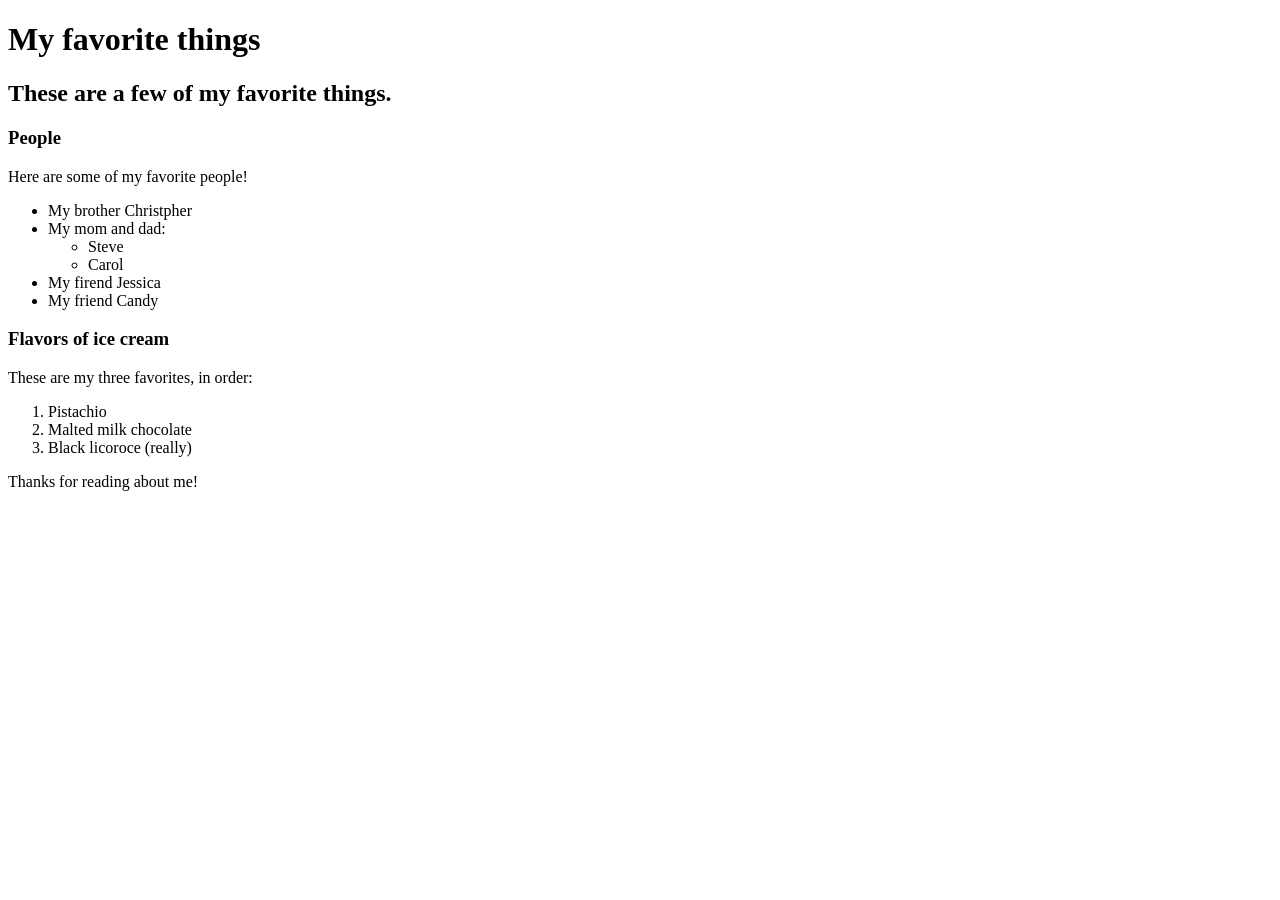
==== favorite-things.html @ b9b5b0e9 "add web page with info on favorite things" ====
<!DOCTYPE html>
<html lang="=en-US">
  <head>
    <title>Our favorite things</title>
  </head>
  <body>
    <h1>My favorite things</h1>
    <h2>These are a few of my favorite things.</h2>
    <h3>People</h3>
    <p>Here are some of my favorite people!</p>
    <ul>
        <li>My brother Christpher</li>
        <li>My mom and dad:</li>
          <ul>
            <li>Steve</li>
            <li>Carol</li>
          </ul>
        <li>My firend Jessica</li>
        <li>My friend Candy</li>
    </ul>

    <h3>Flavors of ice cream</h3>
    <p>These are my three favorites, in order:</p>
    <ol>
      <li>Pistachio</li>
      <li>Malted milk chocolate</li>
      <li>Black licoroce (really)</li>
    </ol>

    <p>Thanks for reading about me!</p>
  </body>
</html>
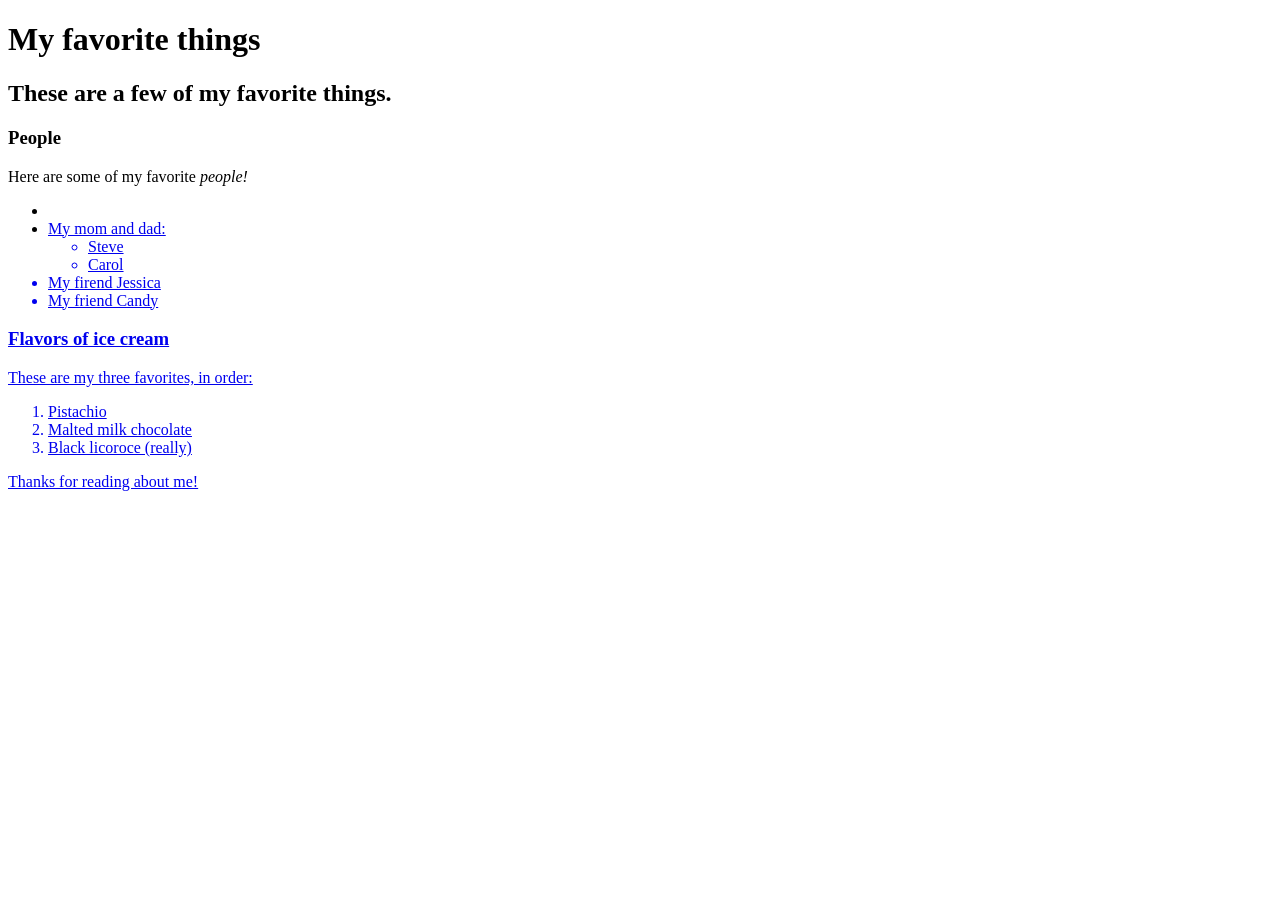
==== commit 7c7a110a: "updated sources" ====
--- a/favorite-things.html
+++ b/favorite-things.html
@@ -7,9 +7,10 @@
     <h1>My favorite things</h1>
     <h2>These are a few of my favorite things.</h2>
     <h3>People</h3>
-    <p>Here are some of my favorite people!</p>
+    <p>Here are some of my favorite <em> people!</em></p>
     <ul>
-        <li>My brother Christpher</li>
+        <li>
+          <a href=My brother Christpher</li>
         <li>My mom and dad:</li>
           <ul>
             <li>Steve</li>
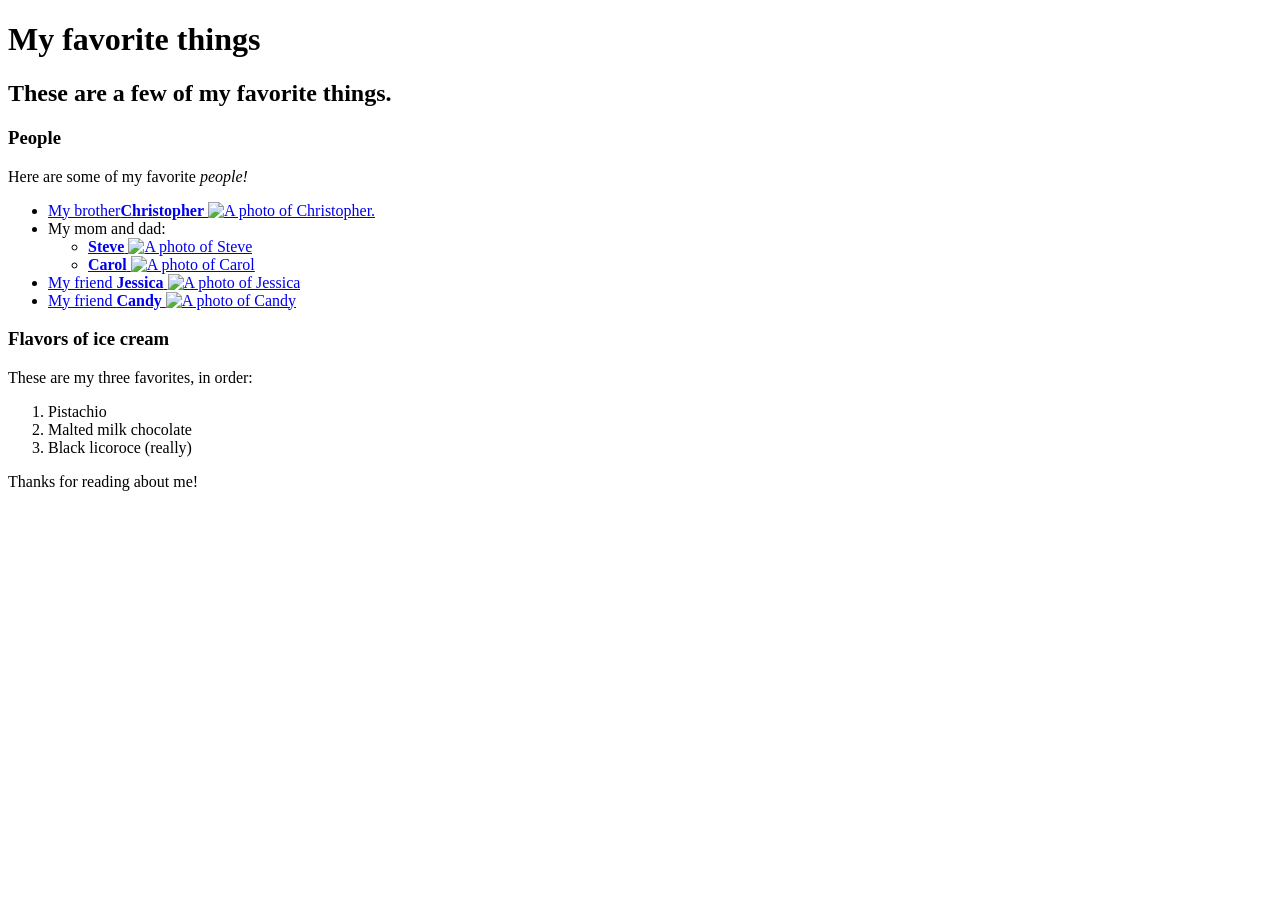
==== commit be390761: "add links of favorite people" ====
--- a/favorite-things.html
+++ b/favorite-things.html
@@ -7,17 +7,42 @@
     <h1>My favorite things</h1>
     <h2>These are a few of my favorite things.</h2>
     <h3>People</h3>
-    <p>Here are some of my favorite <em> people!</em></p>
+    <p>Here are some of my favorite <em>people!</em></p>
     <ul>
-        <li>
-          <a href=My brother Christpher</li>
-        <li>My mom and dad:</li>
-          <ul>
-            <li>Steve</li>
-            <li>Carol</li>
-          </ul>
-        <li>My firend Jessica</li>
-        <li>My friend Candy</li>
+      <li>
+        <a href="http://www.example.com/christopher.html">My brother<strong>Christopher</strong>
+          <img src="im/christopher.jpeg" alt="A photo of Christopher.">
+        </a>
+      </li>
+      <li>
+        My mom and dad:
+        <ul>
+          <li>
+            <a href="http://www.example.com/steve.html">
+              <strong>Steve</strong>
+              <img src="img/steve.jpeg" alt="A photo of Steve">
+            </a>
+          </li>
+          <li>
+            <a href="http://ww.example.com/carol.html">
+              <strong>Carol</strong>
+              <img src="img/carol.jpeg" alt="A photo of Carol">
+            </a>
+          </li>
+        </ul>
+      </li>
+      <li>
+        <a href="http://www.example.com/jessica.html">
+          My friend <strong>Jessica</strong> 
+          <img src="img/jessica.jpeg" alt="A photo of Jessica">
+        </a>
+      </li>
+      <li>
+        <a href="http://www.example.com/candy.html">
+          My friend <strong>Candy</strong>
+          <img src="img/candy.jpeg" alt="A photo of Candy">
+        </a>
+      </li>
     </ul>
 
     <h3>Flavors of ice cream</h3>
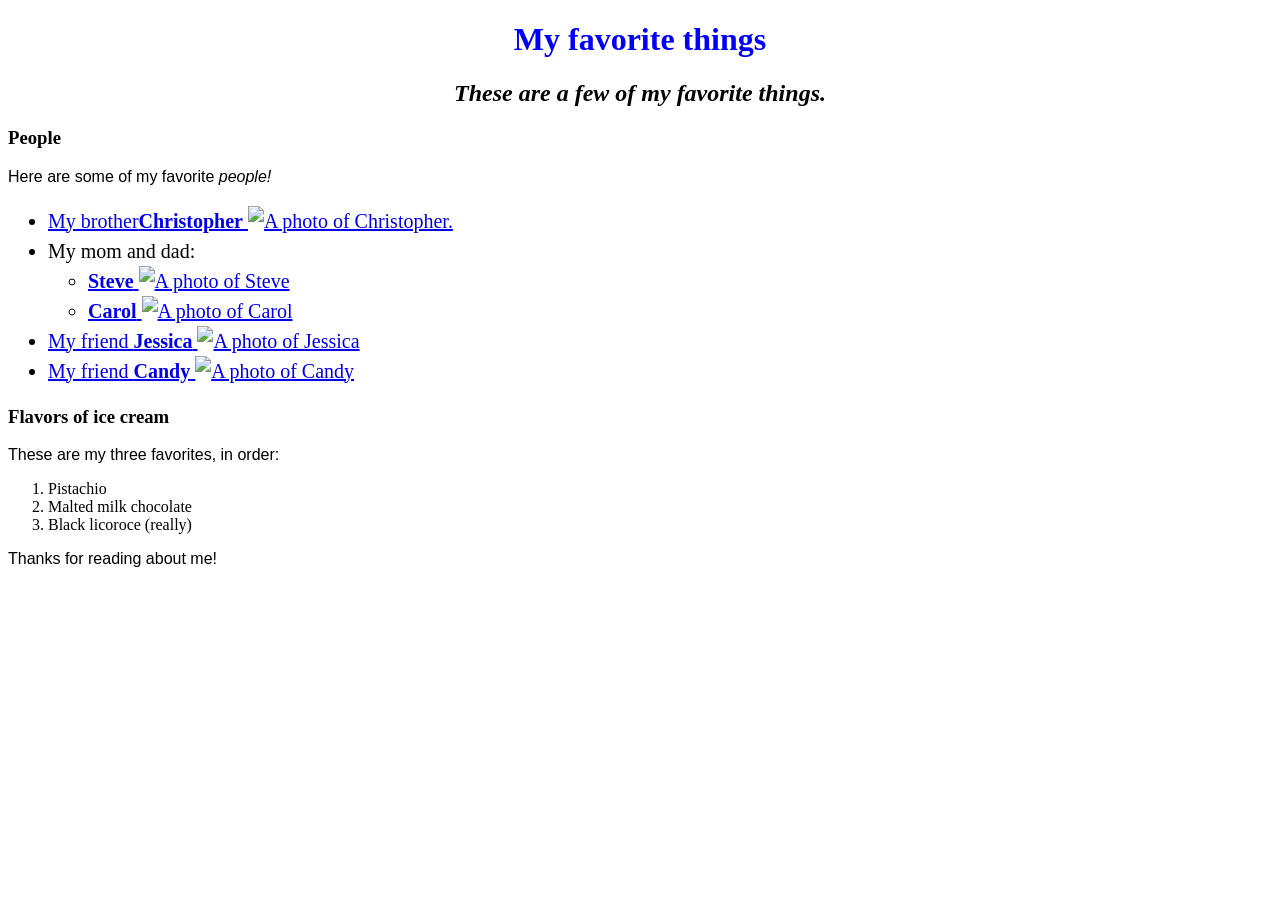
==== commit 3328eb29: "add style h1,h2,p,ul" ====
--- a/favorite-things.html
+++ b/favorite-things.html
@@ -1,6 +1,7 @@
 <!DOCTYPE html>
 <html lang="=en-US">
   <head>
+    <link href="css/style.css" rel="stylesheet" type="text/css">
     <title>Our favorite things</title>
   </head>
   <body>
--- a/css/style.css
+++ b/css/style.css
@@ -0,0 +1,18 @@
+h1 {
+  color: blue;
+  text-align: center;
+}
+
+h2{
+  font-style: italic;
+  text-align: center;
+}
+
+p{
+  font-family: sans-serif;
+}
+
+ul{
+  font-size: 20px;
+  line-height: 30px;
+}
